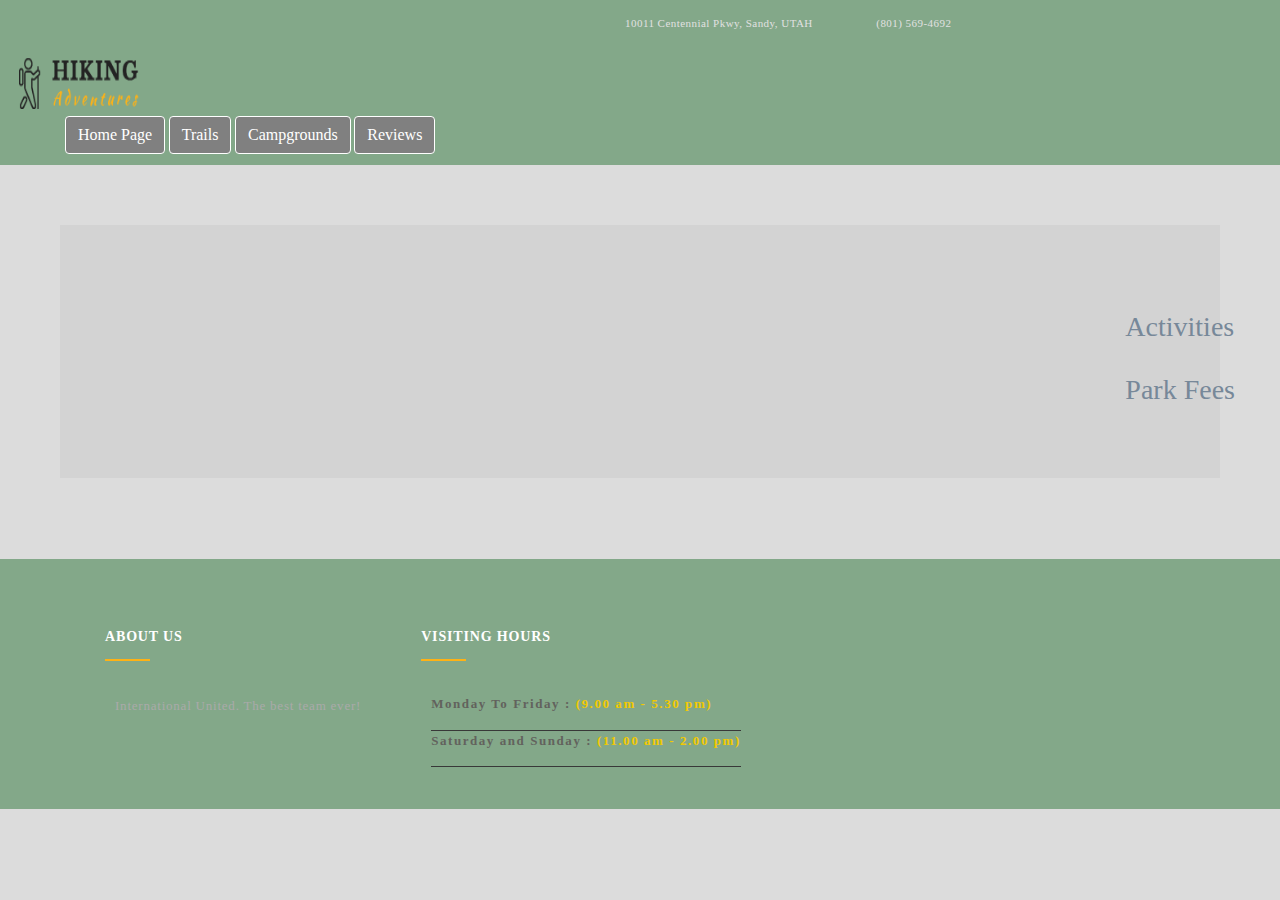
==== paragraphs.html @ 03339d0e "project ready" ====
<!doctype html>
<html lang="en">

<head>
  <title>Utah National Parks</title>
  <!-- Required meta tags -->
  <meta charset="utf-8">
  <meta name="viewport" content="width=device-width, initial-scale=1, shrink-to-fit=no">

  <!-- Bootstrap CSS -->
  <link rel="stylesheet" href="https://stackpath.bootstrapcdn.com/bootstrap/4.3.1/css/bootstrap.min.css"
    integrity="sha384-ggOyR0iXCbMQv3Xipma34MD+dH/1fQ784/j6cY/iJTQUOhcWr7x9JvoRxT2MZw1T" crossorigin="anonymous">

    <link rel="stylesheet" type="text/css" href="./assets/css/shortcode.css">  
    <link rel="stylesheet" type="text/css" href="./assets/css/gallery.css">
    <link rel="stylesheet" href="./assets/css/style_trail.css">
  
  </head>

<body>
    <header class="container-fluid no-padding header-section">
		
        <!-- SidePanel -->
        <div id="slidepanel">
        
          
          <div class="container-fluid no-padding top-header">
          
            <div class="container">
              <div class="row">
                <div class="col-lg-6 col-md-6 col-sm-6 col-xs-0"></div>
                <div class="col-md-6 col-sm-6 col-xs-12 welcome-text">
                  <span><i id="address" class="icon icon-Pointer"></i> 10011 Centennial Pkwy, Sandy, UTAH</span>
                  <span><a id="phoneNumber" href="tel:+8015694692" title="+(801) 569 4692"><i class="icon icon-Phone2"></i>(801) 569-4692</a></span>
              </div>
                    
              
  
            
              <div class="container">
                <div class="row">
                  <div style="margin-left:60px;" class="col-lg-6"><img id="logo" src="images/logo.png" id="logo"/>
                </div>
              </div>
            </div>
              
              
                  <div id="home">
                    <div>
                    <div class="dropdown">
                      <a href="index.html"><button class="btn btn-info" style="margin-left: 80px">Home Page</button></a>
                      <a><button id="trails" class="btn btn-info">Trails</button></a>
                      <a><button id="campgrounds" class="btn btn-info">Campgrounds</button></a>
                      <a><button id="reviews" class="btn btn-info">Reviews</button></a>

                    <!-- <div class="dropdown"> -->
                
  
  
                        </div>
                        </div>
                    </div>
                  </div>
                </div>
              </div>
        
            
          </div>
        </div>
      </header>
    <div id="jumbotron_header_info" class="jumbotron jumbotron-fluid">
        <!-- <div class="container"> -->
            <!-- <img id="img1"  alt="park_img"> -->
            <div id="displayImageInfo"></div>
        <!-- </div> -->
      </div>
  <div id="jumbotron1"class="jumbotron jumbotron-fluid" style="background-color:lightgrey">
    <div class="container" style="margin-left:15px">

      <h2 id="header" style="color:#778899"></h2>
      <hr>
      

      <div container>

        
        <p id="firstLine" ></p>
          
          <br>
          <h3 style="color:lightslategrey">Activities</h3>
          <p id="activities"></p>
          <br>
          <h3 style="color:lightslategrey">Park Fees</h3>
          <p id="parkFees"></p>

      </div>


    </div>
    </div>
    
    <br>
    <footer class="footer-main container-fluid no-padding footer-section2">
	
        <div class="container">
          <div class="row">
  
            <!-- <div class="col-md-4 col-sm-6 col-xs-6 widget-block"> -->
              
              <div class="ftr-widget ftr_widget_about" style="margin-left:120px;">
                <h3>about us</h3>
                <div class="ftr-about-content">
                  <p>International United. The best team ever!</p>
                </div>
              </div>
            <!-- </div> -->
            
          
            <!-- <div class="col-md-4 col-sm-6 col-xs-6 widget-block"> -->
              
              <div class="ftr-widget widget_hours">
                <h3>visiting hours</h3>
                <p>Monday To Friday : <span>(9.00 am - 5.30 pm)</span></p>
                <p>Saturday and Sunday : <span>(11.00 am - 2.00 pm)</span></p>
                <br>
                <br>
        </footer>
                
        
    <!-- </div> -->

    <!-- Optional JavaScript -->
    <!-- jQuery first, then Popper.js, then Bootstrap JS -->
    <script src="https://code.jquery.com/jquery-3.4.1.js"
      integrity="sha256-WpOohJOqMqqyKL9FccASB9O0KwACQJpFTUBLTYOVvVU=" crossorigin="anonymous"></script>
    <script src="https://cdnjs.cloudflare.com/ajax/libs/popper.js/1.14.7/umd/popper.min.js"
      integrity="sha384-UO2eT0CpHqdSJQ6hJty5KVphtPhzWj9WO1clHTMGa3JDZwrnQq4sF86dIHNDz0W1" crossorigin="anonymous">
    </script>
    <script src="https://stackpath.bootstrapcdn.com/bootstrap/4.3.1/js/bootstrap.min.js"
      integrity="sha384-JjSmVgyd0p3pXB1rRibZUAYoIIy6OrQ6VrjIEaFf/nJGzIxFDsf4x0xIM+B07jRM" crossorigin="anonymous">
    </script>
    <script type="text/javascript" src="./assets/javascript/paragraphs.js"></script>
</body>

</html>
---- assets/css/shortcode.css ----
}
.destination-content:hover h3 {
	top: 0%;
	opacity: 0;


}
.destination-content .destination-content-box {
	position: absolute;
	left: 10px;
	right: 10px;
	top: 0;
	transform: translate(0%, -50%);
	-webkit-transform: translate(0%, -50%);
	-moz-transform: translate(0%, -50%);
	-ms-transform: translate(0%, -50%);	
	text-align: center;
	color: #fff;
	opacity: 0;
	-webkit-transition: all 1s ease 0s;
	-moz-transition: all 1s ease 0s;
	-o-transition: all 1s ease 0s;
	transition: all 1s ease 0s;
}
.destination-content:hover .destination-content-box {
	top: 50%;
	opacity: 1;



}
.destination-content .destination-content-box > ul li a {
	background-color: #4aa933;
	color: #fff;
	font-size: 24px;
	width: 45px;
	height: 45px;
	text-align: center;
	float: left;
	line-height: 45px;
	border: 1px solid transparent;
	-webkit-transition: all 1s ease 0s;
	-moz-transition: all 1s ease 0s;
	-o-transition: all 1s ease 0s;
	transition: all 1s ease 0s;
}
.destination-content .destination-content-box > ul li a:hover {
	background-color: transparent;
	border-color: #fff;
}




/* - Photos Section */
.gallery-section {
	background-color: #f9f9f9;
	padding-top: 150px;
}
.gallery-page .gallery-section {
	padding-top: 75px;
}
.gallery-box .gallery-detail {
	overflow: hidden;
	float: left;
	width: 100%;
	position: relative;
}
.gallery-box .gallery-detail::before {
	background-color: rgba(74,169,51,0.9);
	content: "";
	display: inline-block;
	position: absolute;
	left: 0;
	right: 0;
	top: 0;
	bottom: 0;
	transform-origin: top left;
	-webkit-transform-origin: top left;
	transform: rotate(180deg);
	-webkit-transform: rotate(180deg);
	-moz-transform: rotate(180deg);
	-ms-transform: rotate(180deg);
	-webkit-transition: all 0.5s ease 0s;
	-moz-transition: all 0.5s ease 0s;
	-o-transition: all 0.5s ease 0s;
	transition: all 0.5s ease 0s;
	transition-delay: 0.5s;
	opacity: 0;
}
.gallery-box .gallery-detail:hover::before {
	transform: rotate(360deg);
	-webkit-transform: rotate(360deg);
	-moz-transform: rotate(360deg);
	-ms-transform: rotate(360deg);
	transition-delay: 0s;
	opacity: 1;
}
.gallery-box .gallery-detail .gallery-link {
	position: absolute;
	left: 0;
	right: 0;
	top: 50%;
	transform: translate(0%, -50%);
	-webkit-transform: translate(0%, -50%);
	-moz-transform: translate(0%, -50%);
	-ms-transform: translate(0%, -50%);
	-webkit-transition: all 0.7s ease 0s;
	-moz-transition: all 0.7s ease 0s;
	-o-transition: all 0.7s ease 0s;
	transition: all 0.7s ease 0s;
	transition-delay: 0s;
	opacity: 0;
	text-align: center;
}
.gallery-box .gallery-detail .gallery-link a {
	background-color: #fff;
	border-radius: 100%;
	width: 49px;
	height: 49px;
	display: inline-block;
	margin: 0 7px;
	color: #000;
	font-size: 18px;
	text-decoration: none;
}
.gallery-box .gallery-detail .gallery-link a i.icon {
	line-height: 52px;
}
.gallery-box .gallery-detail:hover .gallery-link {
	opacity: 1;
	transition-delay: 0.5s;
	visibility: visible;
}
.gallery-page {
	padding-bottom: 100px;
}
.gallery-page .ow-pagination {
	margin-top: 35px;
}


/* + Widget */
.widget {
	border: 1px solid #ececec;
	padding: 25px 20px 40px;
	margin-bottom: 38px;
}
.widget-title {
	font-family: 'Nixie One', cursive;
	font-size: 12px;
	font-weight: bold;
	text-transform: uppercase;
	letter-spacing: 0.72px;
	line-height: 24px;
	margin-top: 0;
	margin-bottom: 30px;
	padding-bottom: 13px;
	position: relative;
	text-align: center;
}
.widget-title::before {
	background-color: #ffb400;
	content: "";
	display: inline-block;
	width: 45px;
	height: 2px;
	position: absolute;
	left: 0;
	right: 0;
	bottom: 0;
	margin: 0 auto;
}
.widget_about {
	text-align: center;
}
.widget_about .about-block img {
	margin-bottom: 18px;
}
.widget_about .about-block p {
	font-size: 12px;
	line-height: 24px;
	letter-spacing: 0.72px;
	padding: 0 9px;
	margin-bottom: 15px;
}
.widget_about .about-block a {
	font-size: 11px;
	text-transform: uppercase;
	letter-spacing: 0.66px;
	color: #4aa933;
	text-decoration: underline;
}

	
	/* - Gallery Section */
	.gallery-box {
		width: 20%;
	}
---- assets/css/gallery.css ----
.btn {
	background-color: gray;
	color: white;
	border-color: white;
}

#gallery-section{
	margin-left:17px;
	background-color: gainsboro;
}

body {
	font-family: 'Libre Baskerville', serif;
	font-size: 14px;
	color: #000;
	overflow-x: hidden;
	background-color: gainsboro;
}

#logo{
	height: 90%;
	margin-left: -22%;
}

.navbar-brand {

 width: 10px;
 height: 10px;
}

img {
    max-width: 100%;
	height: 250px;
	width: 250px;
}



a {
    outline: 0 !important;
}
h1,h2,h3,h4,h5,h6,a,p {
	word-wrap: break-word;
}

/* + Fonts Settings */
@font-face {
    font-family: 'KaushanScriptRegular';
    src: url('fonts/KaushanScriptRegular.eot');
    src: url('fonts/KaushanScriptRegular.eot') format('embedded-opentype'),
         url('fonts/KaushanScriptRegular.woff2') format('woff2'),
         url('fonts/KaushanScriptRegular.woff') format('woff'),
         url('fonts/KaushanScriptRegular.ttf') format('truetype'),
         url('fonts/KaushanScriptRegular.svg#KaushanScriptRegular') format('svg');
}

@font-face {
    font-family: 'MontserratLight';
    src: url('fonts/MontserratLight.eot');
    src: url('fonts/MontserratLight.eot') format('embedded-opentype'),
         url('fonts/MontserratLight.woff2') format('woff2'),
         url('fonts/MontserratLight.woff') format('woff'),
         url('fonts/MontserratLight.ttf') format('truetype'),
         url('fonts/MontserratLight.svg#MontserratLight') format('svg');
}
/* - Padding/Margin */
.no-padding { padding: 0; }
.no-left-padding{ padding-left: 0; }
.no-right-padding { padding-right: 0; }
.no-top-padding { padding-top: 0; }
.no-bottom-padding { padding-bottom: 0; }
.no-margin { margin: 0; }
.no-left-margin { margin-left: 0; }
.no-right-margin { margin-right: 0; }
.no-top-margin { padding-top: 0; }
.no-bottom-margin { margin-bottom: 0; }


.main-container {
	background-color: gainsboro;
	width: 1920px;
	max-width: 100%;
	margin: 0 auto;
	overflow: hidden;
}

/* + Header */
.top-header {
	background-color: #83A889;
}
.top-header .container {
	position: relative;
	padding-bottom: 11px;
	padding-top: 11px;
}
.top-header .welcome-text > span {
	color: #e1e1e1;
	font-size: 11px;
	line-height: 24px;
	letter-spacing: 0.462px;
}
.top-header .welcome-text > span + span {
	margin-left: 50px;
}
.top-header .welcome-text > span i {
	margin-right: 10px;
	vertical-align: middle;
	font-size: 18px;
}
.top-header .welcome-text > span a {
	color: #e1e1e1;
}
.top-header .social-block {
	text-align: right;
	line-height: 28px;

}
.top-header .social-block > ul li {
	display: inline-block;
	margin-left: 22px;
}
.top-header .social-block > ul li a {
	color: #fff;
}

/* + Footer */
.footer-main {
	background-color: #83A889;
	padding-top: 70px;
}

/* - Widget */
.widget-block {
	margin-bottom: 70px;
}
.ftr-widget > h3 {
	color: #fff;
	font-family: 'Nixie One', cursive;
	font-size: 14px;
	font-weight: bold;
	letter-spacing: 0.84px;
	margin-top: 0;
	text-transform: uppercase;
	margin-bottom: 43px;
	position: relative;
}



/* - Footer Section 2 */
.footer-section2 .widget-block {
	margin-bottom: 55px;
}
.footer-section2 .ftr_widget_about {
	padding-right: 60px
}
.footer-section2 .ftr-widget > h3 {
	padding-bottom: 15px;
	margin-bottom: 33px;
}
.footer-section2 .ftr-widget > h3::before {
	background-color: #ffb215;
	content: "";
	height: 2px;
	width: 45px;
	position: absolute;
	left: 0;
	bottom: 0;
}
.footer-section2 .ftr_widget_about .ftr-about-content {
	color: #aaaaaa;
	font-size: 13px;
	line-height: 24px;
	letter-spacing: 0.78px;
}
.footer-section2 .ftr_widget_about .ftr-about-content a {
	color: #fff;
	font-size: 9px;
	font-weight: bold;
	text-transform: uppercase;
	letter-spacing: 0.72px;
	text-decoration: underline;
}
.widget_hours > p {
	font-size: 13px;
	font-weight: bold;
	color: #62625D;
	letter-spacing: 1.56px;
	padding-bottom: 16px;
	margin-bottom: 17px;
	border-bottom: 1px solid #383838;
}
.widget_hours > p span {
	color: #F2C901;
}
.widget_hours ul {
	padding-left: 0;
	text-align: center;
	margin-bottom: 0;
}
.widget_hours ul li {
	display: inline-block;
	margin-left: 11px;
	margin-right: 11px;
}
.widget_hours ul li a {
	color: #fff;
	font-size: 11px;
}
.widget_hours ul li a:hover {
	color: #4aa933;


}
.footer-section2 .btm-ftr .container {
	padding-bottom: 43px;
	padding-top: 43px;
	border-top: none;
}



/* - SlidePanel */
#slidepanel { 
	display: block; 
}
#closeit,
#toggle,
#slideit {
	display: none;
}


/* + Section Header */
.section-header {
	display: inline-block;
	width: 100%;
	text-align: center;
	margin-bottom: 55px;
}
.section-header h3 {
	background-image: url("images/section-header-sep.png");
	background-repeat: no-repeat;
	background-position: bottom center;
	color: #232323;
	font-family: 'Nixie One', cursive;
	font-size: 32px;
	font-weight: bold;
	letter-spacing: 1.92px;
	margin-top: 0;
	padding-bottom: 35px;
	background: #BDD9C2;
}
.section-header h6 {
	color: #ffb215;
	font-size: 14px;
	font-weight: bold;
	text-transform: uppercase;
	letter-spacing: 0.84px;
	margin: 0;
	background:#BDD9C2;
}
.section-header2 h3 {
	background-image: url("images/section-header-sep2.png");
}
.section-header2 h6 {
	color: #fff;
}

/* + Page Header */
.page-header {
	background-color: #BDD9C2;
	border-bottom: none;
	padding: 39px 0 36px;
	margin: 0;
	text-align: center;
}
.page-header .breadcrumb {
	background-color: transparent;
	margin-bottom: 0;
	padding: 0;
}
.page-header .breadcrumb > li  {
	font-size: 11px;
	font-weight: bold;
	color: #fff;
	text-transform: uppercase;
	letter-spacing: 1.32px;
}
.page-header .breadcrumb > li a {
	color: #fff;
	font-family: 'Nixie One', cursive;
	text-decoration: none;
}
.page-header .breadcrumb > li + li::before {
	content: "\\\\";
	font-family: FontAwesome;
	color: #fff;
	margin-right: 5px;
}

/* Pagination */
.ow-pagination {
	display: inline-block;
	width: 100%;
	text-align: center;
	margin-bottom: 50px;
}
.ow-pagination .pager {
	width: 100%;
	margin-bottom: 0;
}
.ow-pagination .pager li {
	margin: 0 5px;
	display: inline-block;
}
.ow-pagination .pager li:first-child,
.ow-pagination .pager li:last-child {
	float: none;
}
.ow-pagination .pager li a {
	background-color: transparent;
	border: 1px solid transparent;
	border-radius: 0;
	color: #ffb215;
	font-size: 16px;
	font-weight: bold;
	width: 26px;
	height: 46px;
	position: relative;
	padding: 0;
	text-align: center;
	line-height: 46px;
}
.ow-pagination .pager li a::before { 
	background-color: #ffb215;
	content: "";
	height: 2px;
	width: 13px;
	position: absolute;
	left: 0;
	right: 0;
	margin: 0 auto;
	opacity: 0;
	top: 7px;
}
.ow-pagination .pager li:first-child a::before,
.ow-pagination .pager li:last-child a::before {
	display: none;
}
.ow-pagination .pager li a:hover::before { 
	opacity: 1;
}
.ow-pagination .pager li:first-child a,
.ow-pagination .pager li:last-child a {
	border: 1px solid rgba(35,35,35,0.5);
	font-size: 18px;
	color: #232323;
	float: none;
	line-height: 44px;
	width: 46px;
	margin: 0 15px;
}
.ow-pagination .pager li:first-child a:hover,
.ow-pagination .pager li:last-child a:hover {
	background-color: #232323;
	color: #fff;
}

	/* [ + Responsive ] */


/* -- min-width: 1200 */
@media (min-width: 1200px) {
	.container {
		width: 1200px;
	}
	
	.ftr_widget_recent .recent-event a:nth-child(3n) {	 
		margin-right: 0;
	}
}



/* -- min-width: 768 */
@media (min-width: 768px) {
	
}

/* -- max-width: 1200px */
@media (max-width: 1200px) {
	
}

/* -- min-width: 992 to max-width: 1199 */
@media only screen and (min-width: 992px) and (max-width: 1199px) {
	/* - Widget */
	.ftr_widget_recent .recent-event a:nth-child(2n) {	 
		margin-right: 0;
	}
}


/* -- min-width: 768 to max-width: 991 */
@media only screen and (min-width: 768px) and (max-width: 991px) {
	
}



/* --  max-width: 639 */
@media (max-width: 639px) {
	/* + Footer */
	.widget-block { 
		width: 100%;
	}
}
---- assets/css/style_trail.css ----
#jumbotron1 {
    margin: 60px 60px;

}

#jumbotron2{
background-color:lightgrey;
width: 710px;
/* height: 500px; */
padding: 0 0;
/* margin: 100px 10px 100px 100px;      */
margin-left: 90px;
}

#jumbotron3{
background-color:lightgrey;
width: 500px;
/* height: 500px; */
padding: 0 0;
/* margin: 100px 100px 100px 10px; */
margin-left: 40px;
}

#trailSingleContainer {
    width: 100%;
}

#weight{
width: 200px;
margin-left: 30px;
}

#height-ft, #height-inches{
width: 100px;
margin-left: 20px;
}



html {
    overflow: auto;
}

.container {
    display: flex;
    flex-wrap: wrap;
    margin: 0px 0px;
    padding: 0 0;
    max-width: 100%;
}

#jumbotron1 img {
    width: 200px;
    height: 200px;
    margin: 5px 5px;
    text-align: center;
}

#indexP p {
    margin: 0 79px;
}

.container img {
    width: 200px;
    height: 200px;
    margin: 10px 10px;
}

.card-body p,
#displayImg p,
.card-text p {
    margin: 0 0;
    padding: 0 0;
}

.card-body {
    padding: 0 0;
    margin: 0 0;
}

.container p {
    margin: 0 0 0 10px;
}

#displayImg img{
    width: 95%;
    margin-right: 15px;
}

#displayTemp img{
    width: 100px;
    height: 100px;
  
}

#displayTemp{
  /* display: flex; 
  flex-wrap: wrap;  */
  text-align: center;
  margin: 0 auto;
}


 
 #jumbotron_header {
     

    background-image: url("../images/trail2.jpg");

    background-size: 100% 100%;
    background-repeat: no-repeat;
    /* height: 300px; */
    background-color: black;
 }


 #jumbotron_header_info{
    padding: 0 0;
    margin: 0 0;
 }


 .display-4 {
    color: whitesmoke;
    font-weight: bold;
    margin-top: 5%;
    background-color: #585858;

    width: 15%;
    text-align: center;
 }

 #displayImageInfo{
    width: 100%;
 }

 #displayImageInfo img{

    width: 100%;
    margin: 0 0;

 }
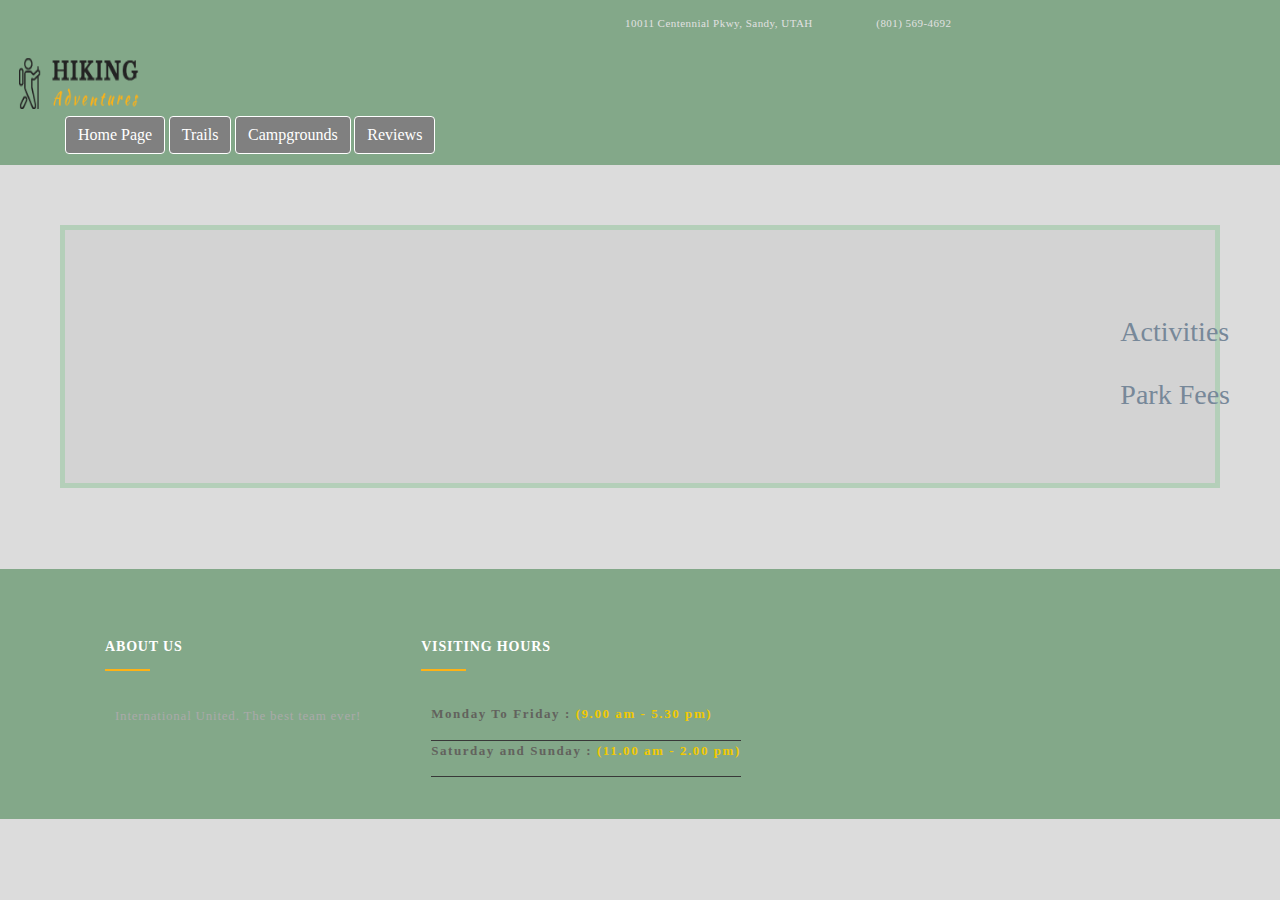
==== commit 1ae293ea: "border changed" ====
--- a/paragraphs.html
+++ b/paragraphs.html
@@ -74,7 +74,7 @@
             <div id="displayImageInfo"></div>
         <!-- </div> -->
       </div>
-  <div id="jumbotron1"class="jumbotron jumbotron-fluid" style="background-color:lightgrey">
+  <div id="jumbotron1"class="jumbotron jumbotron-fluid" style="background-color:lightgrey;border:solid 5px rgb(180, 207, 185)">
     <div class="container" style="margin-left:15px">
 
       <h2 id="header" style="color:#778899"></h2>
--- a/assets/css/style_trail.css
+++ b/assets/css/style_trail.css
@@ -5,6 +5,7 @@
 
 #jumbotron2{
 background-color:lightgrey;
+border:solid 5px rgb(180, 207, 185)
 width: 710px;
 /* height: 500px; */
 padding: 0 0;
@@ -14,6 +15,7 @@
 
 #jumbotron3{
 background-color:lightgrey;
+border:solid 5px rgb(180, 207, 185)
 width: 500px;
 /* height: 500px; */
 padding: 0 0;
